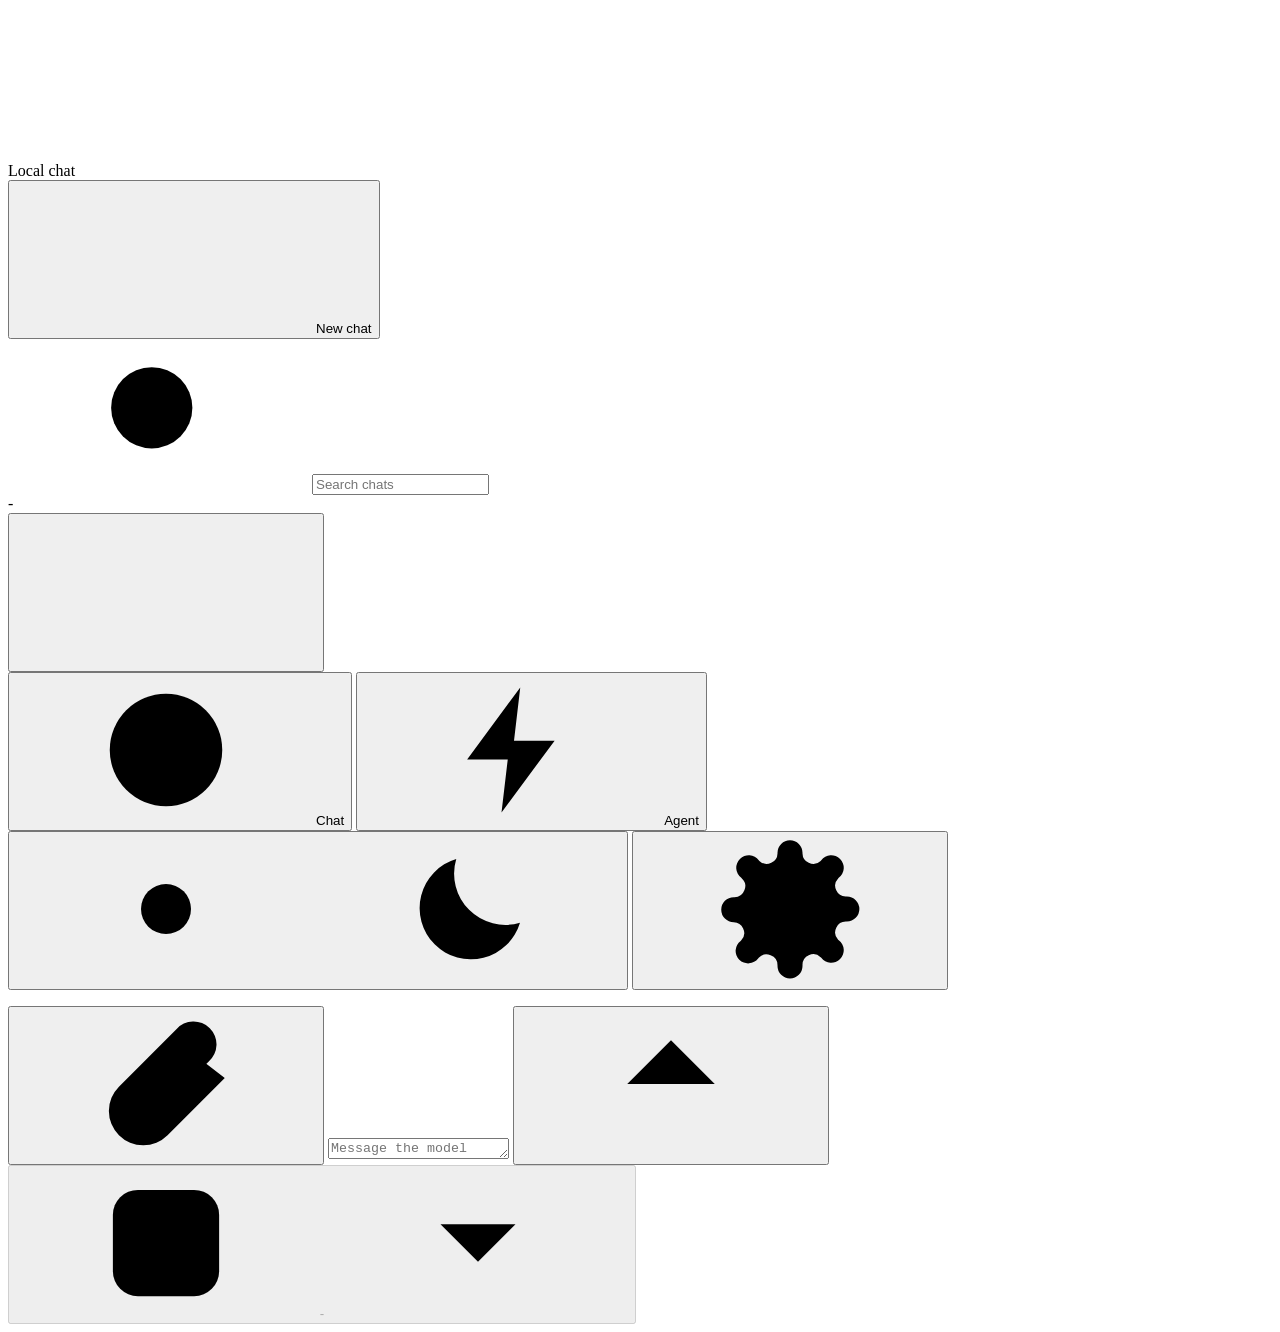
==== tools/webui/index.html @ 3eddeaf7 "Simplex: local Qwen3.8-27B kit with the built-in chat UI A 27B model quantized to run in 16 GB of VR" ====
<!doctype html>
<html lang="en">
<head>
<meta charset="utf-8">
<meta name="viewport" content="width=device-width, initial-scale=1, viewport-fit=cover">
<title>Local chat</title>
<link rel="stylesheet" href="/ui/static/style.css">
<link rel="manifest" href="/manifest.webmanifest">
<meta name="theme-color" content="#f4f6fb" media="(prefers-color-scheme: light)">
<meta name="theme-color" content="#0b0d12" media="(prefers-color-scheme: dark)">
<meta name="apple-mobile-web-app-capable" content="yes">
<meta name="mobile-web-app-capable" content="yes">
<meta name="apple-mobile-web-app-status-bar-style" content="black-translucent">
<meta name="apple-mobile-web-app-title" content="Simplex">
<link rel="apple-touch-icon" href="/apple-touch-icon.png">
<link rel="icon" href="data:image/svg+xml,<svg xmlns='http://www.w3.org/2000/svg' viewBox='0 0 100 100'><circle cx='50' cy='50' r='42' fill='%236d7cff'/><circle cx='50' cy='50' r='16' fill='%23fff'/></svg>">
</head>
<body>

<svg class="sprite" aria-hidden="true">
  <symbol id="i-menu" viewBox="0 0 24 24"><path d="M4 7h16M4 12h16M4 17h16"/></symbol>
  <symbol id="i-plus" viewBox="0 0 24 24"><path d="M12 5v14M5 12h14"/></symbol>
  <symbol id="i-gear" viewBox="0 0 24 24"><circle cx="12" cy="12" r="3.2"/><path d="M19.4 15a1.7 1.7 0 0 0 .3 1.9l.1.1a2 2 0 1 1-2.8 2.8l-.1-.1a1.7 1.7 0 0 0-1.9-.3 1.7 1.7 0 0 0-1 1.5v.2a2 2 0 1 1-4 0v-.1a1.7 1.7 0 0 0-1.1-1.6 1.7 1.7 0 0 0-1.9.4l-.1.1a2 2 0 1 1-2.8-2.8l.1-.1a1.7 1.7 0 0 0 .3-1.9 1.7 1.7 0 0 0-1.5-1H3a2 2 0 1 1 0-4h.1A1.7 1.7 0 0 0 4.7 9a1.7 1.7 0 0 0-.4-1.9l-.1-.1a2 2 0 1 1 2.8-2.8l.1.1a1.7 1.7 0 0 0 1.9.3H9a1.7 1.7 0 0 0 1-1.5V3a2 2 0 1 1 4 0v.1a1.7 1.7 0 0 0 1 1.5 1.7 1.7 0 0 0 1.9-.3l.1-.1a2 2 0 1 1 2.8 2.8l-.1.1a1.7 1.7 0 0 0-.3 1.9V9a1.7 1.7 0 0 0 1.5 1h.2a2 2 0 1 1 0 4h-.1a1.7 1.7 0 0 0-1.6 1z"/></symbol>
  <symbol id="i-clip" viewBox="0 0 24 24"><path d="M21.4 11.05 12.25 20.2a5.5 5.5 0 0 1-7.78-7.78l9.19-9.19a3.67 3.67 0 1 1 5.18 5.18l-9.2 9.2a1.83 1.83 0 0 1-2.59-2.6l8.49-8.48"/></symbol>
  <symbol id="i-send" viewBox="0 0 24 24"><path d="M12 19V5M5 12l7-7 7 7"/></symbol>
  <symbol id="i-stop" viewBox="0 0 24 24"><rect x="7" y="7" width="10" height="10" rx="2.5" fill="currentColor" stroke="none"/></symbol>
  <symbol id="i-trash" viewBox="0 0 24 24"><path d="M4 7h16M10 11v6M14 11v6M5 7l1 12a2 2 0 0 0 2 2h8a2 2 0 0 0 2-2l1-12M9 7V5a2 2 0 0 1 2-2h2a2 2 0 0 1 2 2v2"/></symbol>
  <symbol id="i-folder" viewBox="0 0 24 24"><path d="M3 7.5A2.5 2.5 0 0 1 5.5 5h3.2a2 2 0 0 1 1.5.7l1.1 1.3h7.2A2.5 2.5 0 0 1 21 9.5v8A2.5 2.5 0 0 1 18.5 20h-13A2.5 2.5 0 0 1 3 17.5z"/></symbol>
  <symbol id="i-copy" viewBox="0 0 24 24"><rect x="9" y="9" width="12" height="12" rx="2.5"/><path d="M5 15H4.5A1.5 1.5 0 0 1 3 13.5v-9A1.5 1.5 0 0 1 4.5 3h9A1.5 1.5 0 0 1 15 4.5V5"/></symbol>
  <symbol id="i-check" viewBox="0 0 24 24"><path d="m5 13 4 4L19 7"/></symbol>
  <symbol id="i-down" viewBox="0 0 24 24"><path d="m6 9 6 6 6-6"/></symbol>
  <symbol id="i-sun" viewBox="0 0 24 24"><circle cx="12" cy="12" r="4"/><path d="M12 2v2M12 20v2M4.9 4.9l1.4 1.4M17.7 17.7l1.4 1.4M2 12h2M20 12h2M4.9 19.1l1.4-1.4M17.7 6.3l1.4-1.4"/></symbol>
  <symbol id="i-moon" viewBox="0 0 24 24"><path d="M20 14.2A8.2 8.2 0 0 1 9.8 4 8.2 8.2 0 1 0 20 14.2"/></symbol>
  <symbol id="i-globe" viewBox="0 0 24 24"><circle cx="12" cy="12" r="9"/><path d="M3.5 9h17M3.5 15h17M12 3a14 14 0 0 1 0 18M12 3a14 14 0 0 0 0 18"/></symbol>
  <symbol id="i-bolt" viewBox="0 0 24 24"><path d="M13 2 4.5 13.5H11l-1 8.5 8.5-11.5H12z"/></symbol>
  <symbol id="i-pin" viewBox="0 0 24 24"><path d="M9 3h6l-1 6 4 3v2H6v-2l4-3z"/><path d="M12 14v7"/></symbol>
  <symbol id="i-pencil" viewBox="0 0 24 24"><path d="M4 20h4l10.5-10.5a2.8 2.8 0 0 0-4-4L4 16z"/><path d="M13.5 6.5l4 4"/></symbol>
  <symbol id="i-download" viewBox="0 0 24 24"><path d="M12 4v11M7.5 10.5 12 15l4.5-4.5M5 19h14"/></symbol>
  <symbol id="i-search" viewBox="0 0 24 24"><circle cx="11" cy="11" r="6.5"/><path d="m16 16 4 4"/></symbol>
  <symbol id="i-retry" viewBox="0 0 24 24"><path d="M20 11a8 8 0 1 0-2.3 5.7"/><path d="M20 4v7h-7"/></symbol>
  <symbol id="i-file" viewBox="0 0 24 24"><path d="M14 3H7a2 2 0 0 0-2 2v14a2 2 0 0 0 2 2h10a2 2 0 0 0 2-2V8z"/><path d="M14 3v5h5"/></symbol>
  <symbol id="i-ask" viewBox="0 0 24 24"><path d="M12 17.5v.01M9.2 9a2.9 2.9 0 0 1 5.6 1c0 2-2.8 2.4-2.8 4"/><circle cx="12" cy="12" r="9.2"/></symbol>
  <symbol id="i-close" viewBox="0 0 24 24"><path d="M6.4 6.4l11.2 11.2M17.6 6.4 6.4 17.6"/></symbol>
  <symbol id="i-palette" viewBox="0 0 24 24"><path d="M12 3a9 9 0 0 0 0 18c1.3 0 2-.9 2-1.9 0-.5-.2-.9-.5-1.2-.3-.3-.5-.7-.5-1.2 0-1 .8-1.7 1.8-1.7H16a5 5 0 0 0 5-5c0-3.9-4-7-9-7"/><circle cx="7.5" cy="12" r="1.1" fill="currentColor" stroke="none"/><circle cx="9.8" cy="8" r="1.1" fill="currentColor" stroke="none"/><circle cx="14.2" cy="7.6" r="1.1" fill="currentColor" stroke="none"/><circle cx="17.3" cy="10.7" r="1.1" fill="currentColor" stroke="none"/></symbol>
  <symbol id="i-cpu" viewBox="0 0 24 24"><rect x="7" y="7" width="10" height="10" rx="2"/><rect x="3.5" y="3.5" width="17" height="17" rx="4"/><path d="M9.5 1.8v1.7M14.5 1.8v1.7M9.5 20.5v1.7M14.5 20.5v1.7M1.8 9.5h1.7M1.8 14.5h1.7M20.5 9.5h1.7M20.5 14.5h1.7"/></symbol>
  <symbol id="i-sliders" viewBox="0 0 24 24"><path d="M4 8h9M17.5 8H20M4 16h3.5M12 16h8"/><circle cx="15.2" cy="8" r="2.3"/><circle cx="9.7" cy="16" r="2.3"/></symbol>
  <symbol id="i-bell" viewBox="0 0 24 24"><path d="M18 8.5a6 6 0 1 0-12 0c0 5-2 6.5-2 6.5h16s-2-1.5-2-6.5"/><path d="M13.7 19a2 2 0 0 1-3.4 0"/></symbol>
  <symbol id="i-terminal" viewBox="0 0 24 24"><rect x="2.8" y="4" width="18.4" height="16" rx="3"/><path d="m7.5 10 2.6 2.4-2.6 2.4M13 15.2h4"/></symbol>
  <symbol id="i-reset" viewBox="0 0 24 24"><path d="M4 11a8 8 0 1 1 2.3 5.7"/><path d="M4 4v7h7"/></symbol>
  <symbol id="i-grip" viewBox="0 0 24 24"><path d="M10 5v14M14 5v14"/></symbol>
  <symbol id="i-shield" viewBox="0 0 24 24"><path d="M12 3 5 6v5.5c0 4.3 2.9 8.3 7 9.5 4.1-1.2 7-5.2 7-9.5V6z"/></symbol>
</svg>

<div id="app">

  <aside id="sidebar">
    <div class="side-head">
      <div class="brand">
        <span class="brand-mark"><i class="pulse"></i></span>
        <span id="brand-name">Local chat</span>
      </div>
      <button id="new-chat" class="btn block">
        <svg class="ico"><use href="#i-plus"/></svg><span>New chat</span>
      </button>
    </div>
    <div class="side-search">
      <svg class="ico"><use href="#i-search"/></svg>
      <input id="session-filter" type="search" aria-label="Search conversations"
             title="Searches names and message text"
             placeholder="Search chats"
             autocomplete="off" spellcheck="false">
    </div>
    <nav id="sessions" aria-label="Conversations"></nav>
    <div class="side-foot">
      <!-- Status only. The model is something you act on, so it lives with the
           composer where you are actually typing - not docked down here. -->
      <div class="foot-status">
        <span id="stat-context">-</span>
        <span id="stat-speed" class="foot-speed" hidden></span>
      </div>
      <div class="meter" id="context-meter" hidden>
        <i></i><span id="context-used"></span>
      </div>
    </div>
    <!-- Drag to set the width; double-click resets it. Hidden on narrow
         screens, where the sidebar is a full-height drawer instead. -->
    <div id="side-resize" class="side-resize" role="separator"
         aria-orientation="vertical" aria-label="Resize the sidebar"
         tabindex="0" title="Drag to resize - double-click to reset">
      <span class="grip"></span>
    </div>
  </aside>
  <div id="scrim"></div>

  <main id="main">
    <header id="topbar">
      <button id="menu" class="icon" title="Conversations" aria-label="Conversations">
        <svg class="ico"><use href="#i-menu"/></svg>
      </button>

      <div class="modes" role="tablist" aria-label="Chat mode">
        <span class="mode-glider" aria-hidden="true"></span>
        <button class="mode on" data-mode="chat" role="tab" aria-selected="true">
          <svg class="ico"><use href="#i-globe"/></svg><span>Chat</span>
        </button>
        <button class="mode" data-mode="agent" role="tab" aria-selected="false">
          <svg class="ico"><use href="#i-bolt"/></svg><span>Agent</span>
        </button>
      </div>

      <button id="ws-change" class="ws-chip" hidden title="Change the agent's folder">
        <svg class="ico"><use href="#i-folder"/></svg>
        <span id="ws-path">-</span>
      </button>

      <div class="spacer"></div>

      <span id="speed" class="speed" hidden title="Generation speed">
        <svg class="ico"><use href="#i-bolt"/></svg><b>-</b>&nbsp;tok/s
      </span>

      <button id="install-btn" class="btn small" hidden
              title="Install Simplex as an app on this device">
        <svg class="ico"><use href="#i-download"/></svg><span>Install</span>
      </button>

      <button id="theme-btn" class="icon" title="Theme" aria-label="Theme">
        <svg class="ico theme-sun"><use href="#i-sun"/></svg>
        <svg class="ico theme-moon"><use href="#i-moon"/></svg>
      </button>
      <button id="settings-btn" class="icon" title="Settings" aria-label="Settings">
        <svg class="ico"><use href="#i-gear"/></svg>
      </button>
    </header>

    <details id="plan-bar" hidden>
      <summary>
        <span class="plan-title">Plan</span>
        <span class="plan-bar-track"><i></i></span>
        <span class="plan-count">0/0</span>
        <svg class="ico chev"><use href="#i-down"/></svg>
      </summary>
      <ul class="plan-list"></ul>
    </details>

    <!-- not a live region: it is replaced on every token, which makes a
         screen reader re-read the whole answer. The status line below is. -->
    <section id="thread"></section>
    <p id="sr-status" class="sr-only" role="status" aria-live="polite"></p>

    <button id="to-bottom" class="to-bottom" hidden aria-label="Scroll to newest">
      <svg class="ico"><use href="#i-down"/></svg>
    </button>

    <footer id="composer">
      <div id="attachments"></div>
      <div class="input-shell">
        <button id="attach" class="icon ghost" title="Attach an image" aria-label="Attach an image">
          <svg class="ico"><use href="#i-clip"/></svg>
        </button>
        <textarea id="input" rows="1" enterkeyhint="send"
          placeholder="Message the model" title="Enter sends, Shift+Enter for a new line"></textarea>
        <button id="send" class="btn send" title="Send" aria-label="Send">
          <svg class="ico"><use href="#i-send"/></svg>
        </button>
        <button id="stop" class="btn stop" hidden title="Stop" aria-label="Stop">
          <svg class="ico"><use href="#i-stop"/></svg>
        </button>
      </div>
      <div class="composer-bar">
        <button id="stat-model" class="model-chip" title="Switch model"
                aria-label="Switch model" disabled>
          <svg class="ico"><use href="#i-cpu"/></svg>
          <span id="stat-model-name">-</span>
          <b id="stat-remote" class="tag remote" hidden></b>
          <svg class="ico chev"><use href="#i-down"/></svg>
        </button>
        <div class="hint" id="hint"></div>
      </div>
      <input type="file" id="file-input" multiple hidden
             accept="image/*,text/*,.md,.csv,.json,.py,.js,.ts,.html,.css,.yaml,.yml,.toml,.ini,.log,.sql,.sh,.bat,.ps1">
    </footer>
  </main>
</div>

<div id="modal" class="modal" hidden>
  <div class="modal-box" role="dialog" aria-modal="true" aria-labelledby="modal-title">
    <div class="modal-head">
      <b id="modal-title">Settings</b>
      <button class="icon close-btn" id="modal-close" aria-label="Close settings"
              title="Close  (Esc)">
        <svg class="ico"><use href="#i-close"/></svg>
      </button>
    </div>
    <div id="modal-body"></div>
  </div>
</div>

<div id="menu-pop" class="menu" hidden role="menu"></div>

<div id="toasts" aria-live="polite"></div>

<script src="/ui/static/app.js"></script>
</body>
</html>
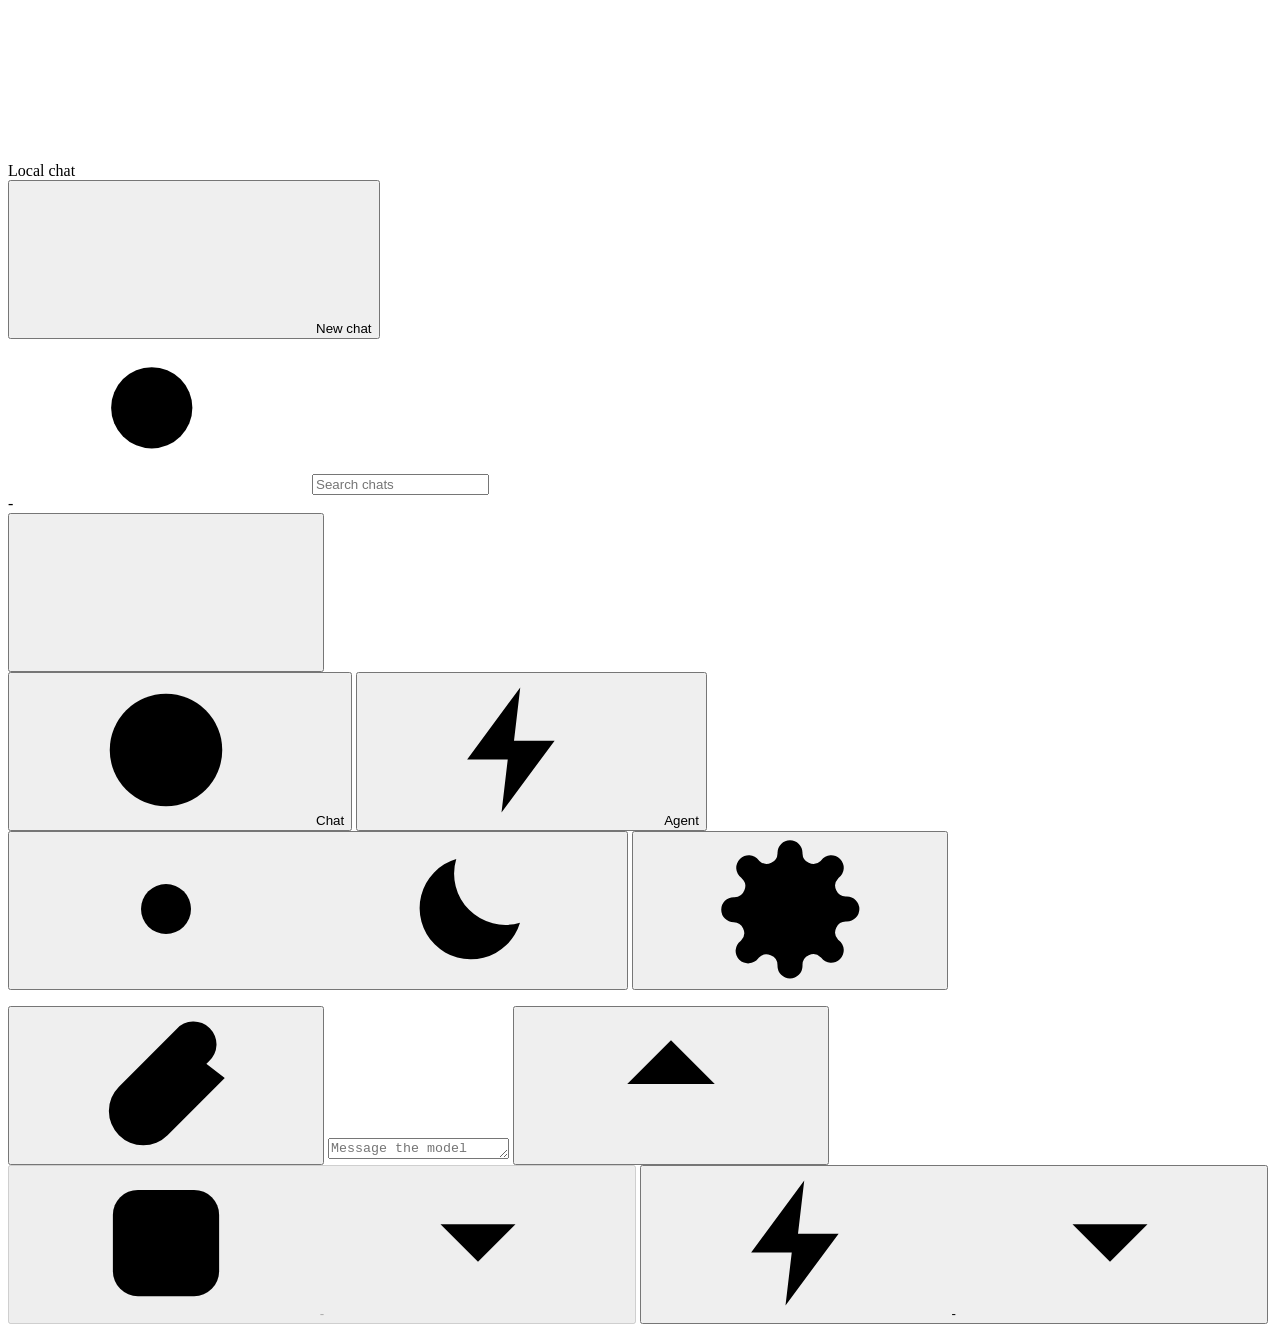
==== commit 17e20fcc: "Thinking level per conversation, and declare an endpoint's levels from the chip The level was one gl" ====
--- a/tools/webui/index.html
+++ b/tools/webui/index.html
@@ -154,6 +154,10 @@
 
     <footer id="composer">
       <div id="attachments"></div>
+      <!-- command suggestions, above the input: the composer is anchored to the
+           bottom of the window, so opening downwards would run off it -->
+      <div id="slash-pop" class="slash" hidden role="listbox"
+           aria-label="Commands"></div>
       <div class="input-shell">
         <button id="attach" class="icon ghost" title="Attach an image" aria-label="Attach an image">
           <svg class="ico"><use href="#i-clip"/></svg>
@@ -175,6 +179,17 @@
           <b id="stat-remote" class="tag remote" hidden></b>
           <svg class="ico chev"><use href="#i-down"/></svg>
         </button>
+        <button id="stat-effort" class="model-chip quiet" title="How hard the model thinks">
+          <svg class="ico"><use href="#i-bolt"/></svg>
+          <span id="stat-effort-name">-</span>
+          <svg class="ico chev"><use href="#i-down"/></svg>
+        </button>
+        <button id="stat-perm" class="model-chip warn" hidden
+                title="What the agent may do without asking">
+          <svg class="ico"><use href="#i-shield"/></svg>
+          <span id="stat-perm-name">-</span>
+          <svg class="ico chev"><use href="#i-down"/></svg>
+        </button>
         <div class="hint" id="hint"></div>
       </div>
       <input type="file" id="file-input" multiple hidden
